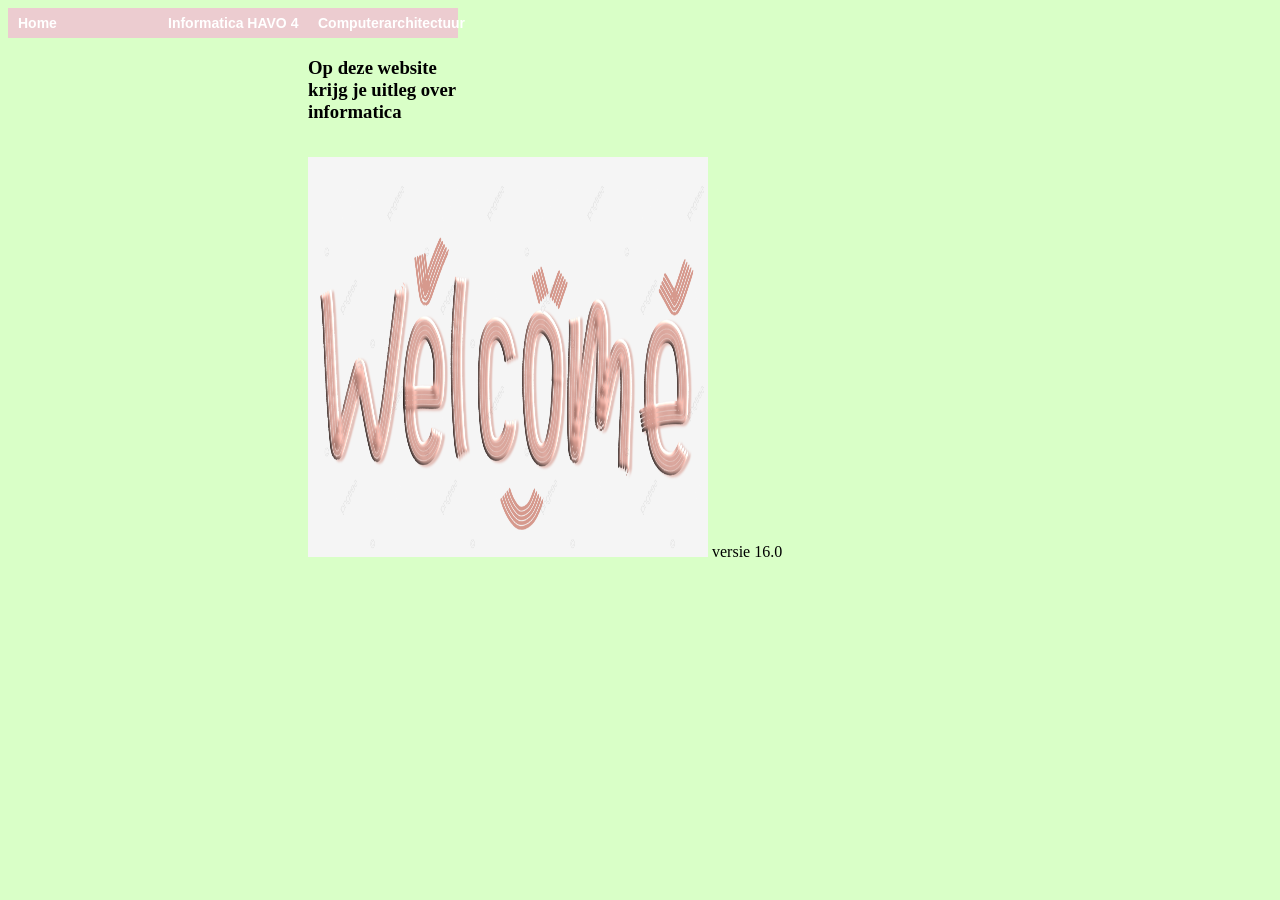
==== index.html @ cf1e747f "16" ====
<DOCTYPE html> <!--dit is de homepage van mijn site-->
<html> <!--dit is het html-element-->
    <head>
        <title>Hilla's Website</title>
        <link rel="stylesheet" href="opmaak.css">
        <link rel="stylesheet" href="/layout.css">
        <meta charset="utf-8">
       

      </head> 
   <body>


    <ul class="top-level-menu">
      <li><a href="/index.html">Home</a></li>
     
      <li>

      <a href="#">Informatica HAVO 4</a>
        <ul class="second-level-menu">
          <li><a href="binairstelsel.html">Binair stelsel</a></li>
          <li><a href="kleurmodellen.html">Kleurmodellen</a></li>
          <li><a href="afbeeldingen.html">Afbeeldingen</a></li>
          <li><a href="geluidsfragmenten.html">Geluidsfragmenten</a></li>
        </ul>
          <li>
         <a href="#">Computerarchitectuur</a>
           <ul class="second-level-menu">
               <li>
               
               <a href="#">Drielagenmodel</a>
                <ul class="third-level-menu">
                   <li><a href="3lagenmodel.html">Drielagenmodel</a></li>  
                    <li><a href="toepassingslaag.html">Toepassingenlaag</a></li>
                    <li><a href="logischelaag.html">Logische laag</a></li>
                    <li><a href="fysiekelaag.html">Fysieke laag</a></li>  
                   
            </ul>
          </li>
          <li><a href="moederbord.html">Moederbord</a></li>
      </ul>
      
<h3> Op deze website krijg je uitleg over informatica</h3>

        <p>

    <img src="pngtree-simple-cute-welcome-font-art-image-png-image_238758.png"style="width:400px;height:400px;">
        
   


    versie 16.0
        
        
    
    </body>
    
</html>
---- opmaak.css ----
h3 {
  float: left;

}
.third-level-menu
ul {
    position: absolute;
    top: 0;
    right: -150px;
    width: 150px;
    list-style: none;
    padding: 0;
    margin: 0;
    display: none;
}

.third-level-menu > li
{
    height: 30px;
    background: #eca0f3;
}
.third-level-menu > li:hover { background: #f86cdaaf; }
  
  
#body2{
  color: mediumseagreen;

}

body {
  background-color:rgba(151, 255, 103, 0.363) ; 

}

p{
  float: left;
  width: 700px;


}

/*m1 is een menu van index.html*/
#m1 {
    color: rgba(255, 178, 220, 0.781);
    background-color: rgba(253, 182, 247, 0.774);
}

li a {
    display: block;
    color: #fd85cf;
    padding: 8px 16px;
    text-decoration: none;
  }
  
  /* bij hoveren verandert de kleur van de link */
  li a:hover {
    background-color: #f889f3;
    color: white;
  }

  #m1 {
    text-align: center;

  }
---- layout.css ----
.third-level-menu
{
    position: absolute;
    top: 0;
    right: -150px;
    width: 150px;
    list-style: none;
    padding: 0;
    margin: 0;
    display: none;
}

.third-level-menu > li
{
    height: 30px;
    background: #ffb3e2c4;
}
.third-level-menu > li:hover { background: #f86cdaaf; }

.second-level-menu
{
    position: absolute;
    top: 30px;
    left: 0;
    width: 152px;
    list-style: none;
    padding: 0;
    margin: 0;
    display: none;
}

.second-level-menu > li
{
    position: relative;
    height: 30px;
    background: #fcabe8ad;
}
.second-level-menu > li:hover { background: #f08fd896; }

.top-level-menu
{
    list-style: none;
    padding: 0;
    margin: 0;
}

.top-level-menu > li
{
    position: relative;
    float: left;
    height: 30px;
    width: 150px;
    background: #f8afd7a2;
}
.top-level-menu > li:hover { background: #fcb0f8; }

.top-level-menu li:hover > ul
{
    /* On hover, display the next level's menu */
    display: inline;
}


/* Menu Link Styles */

.top-level-menu a /* Apply to all links inside the multi-level menu */
{
    font: bold 14px Arial, Helvetica, sans-serif;
    color: #FFFFFF;
    text-decoration: none;
    padding: 0 0 0 10px;

    /* Make the link cover the entire list item-container */
    display: block;
    line-height: 30px;
}
.top-level-menu a:hover { color: #00000011; }
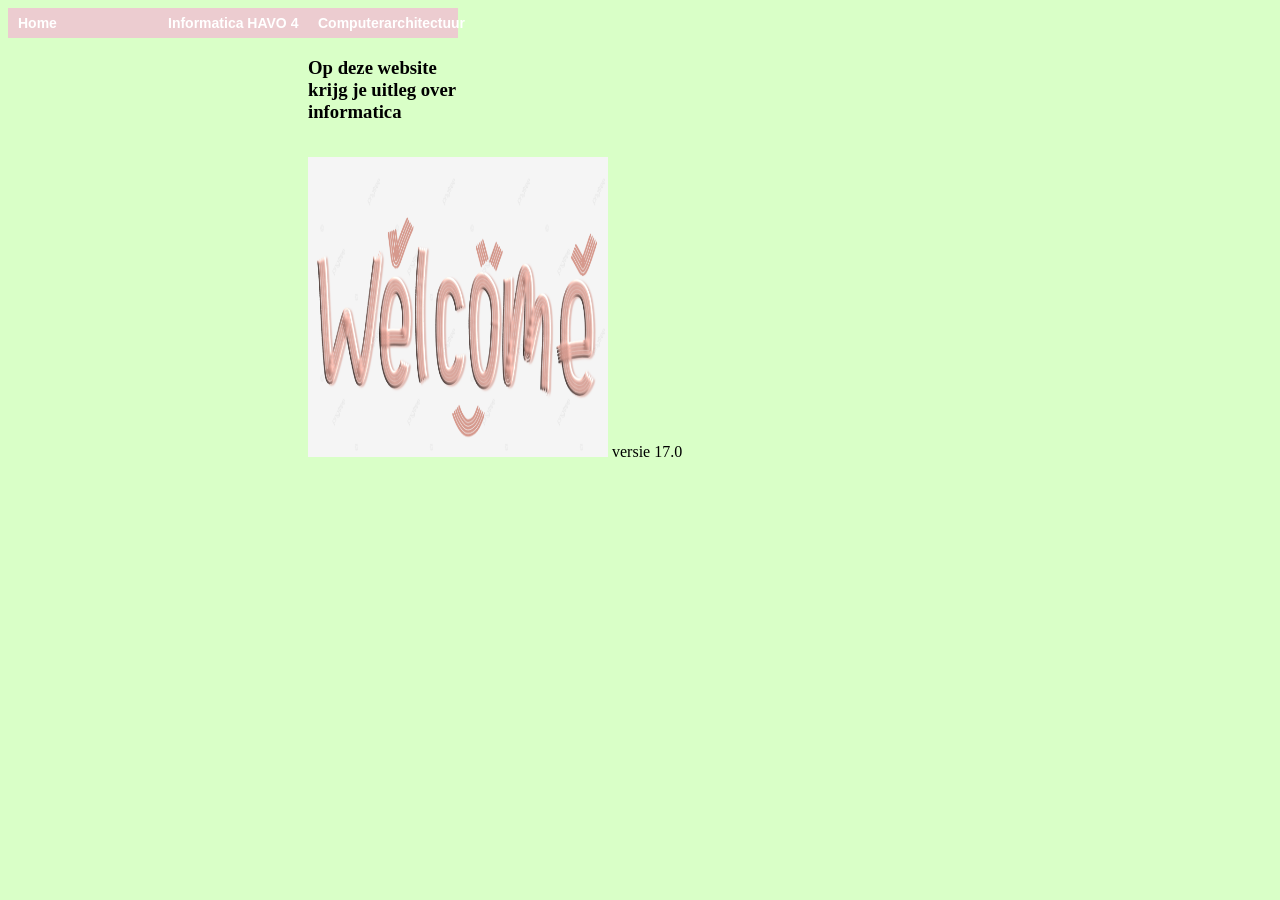
==== commit 81cd92da: "17" ====
--- a/index.html
+++ b/index.html
@@ -45,12 +45,12 @@
 
         <p>
 
-    <img src="pngtree-simple-cute-welcome-font-art-image-png-image_238758.png"style="width:400px;height:400px;">
+    <img src="pngtree-simple-cute-welcome-font-art-image-png-image_238758.png"style="width:300px;height:300px;">
         
    
 
 
-    versie 16.0
+    versie 17.0
         
         
     
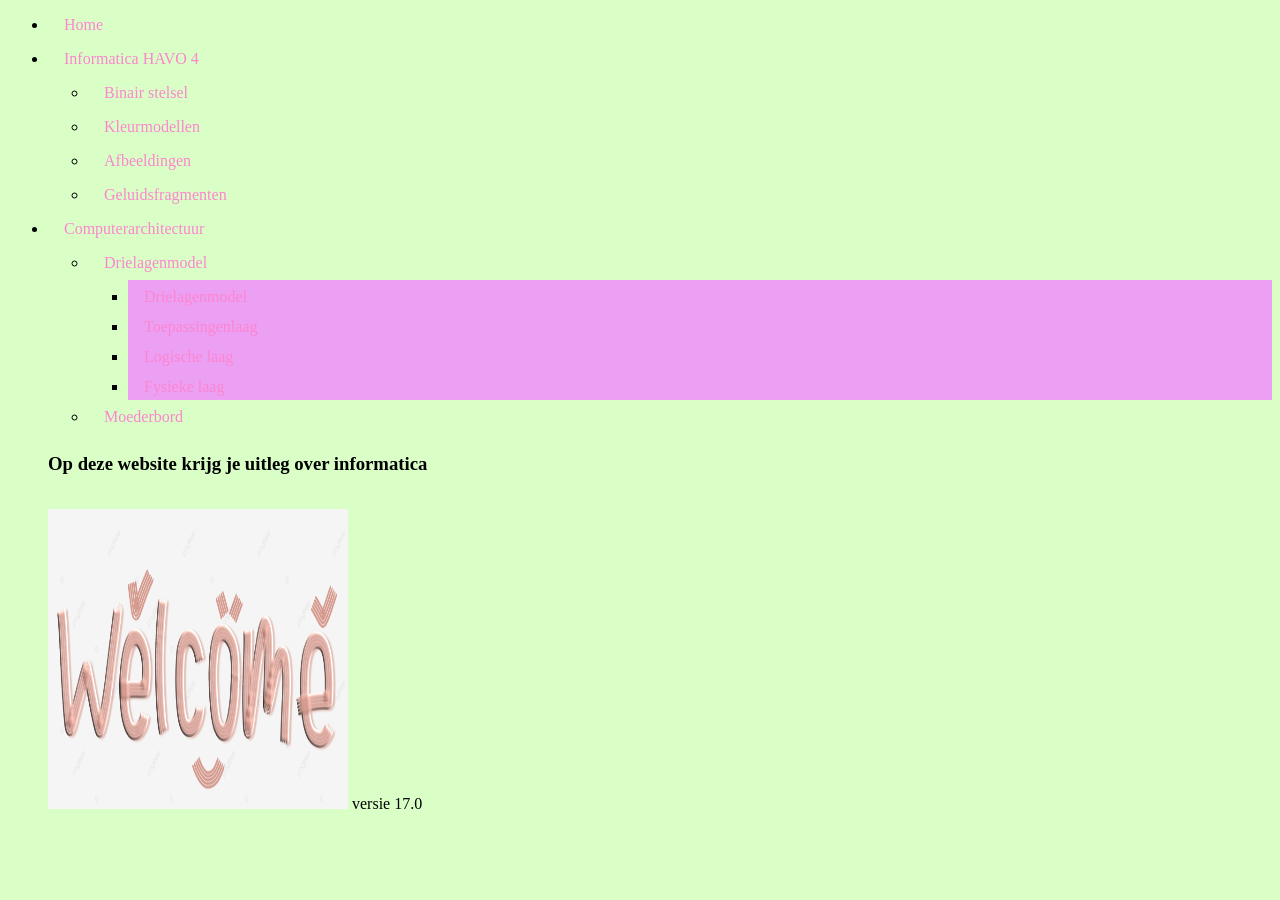
==== commit dfd1c5e8: "1" ====
--- a/index.html
+++ b/index.html
@@ -4,7 +4,6 @@
     <head>
         <title>Hilla's Website</title>
         <link rel="stylesheet" href="opmaak.css">
-        <link rel="stylesheet" href="/layout.css">
         <meta charset="utf-8">
        
 
--- a/opmaak.css
+++ b/opmaak.css
@@ -1,6 +1,5 @@
-h3 {
-  float: left;
-
+p {
+  text-align: left;
 }
 .third-level-menu
 ul {
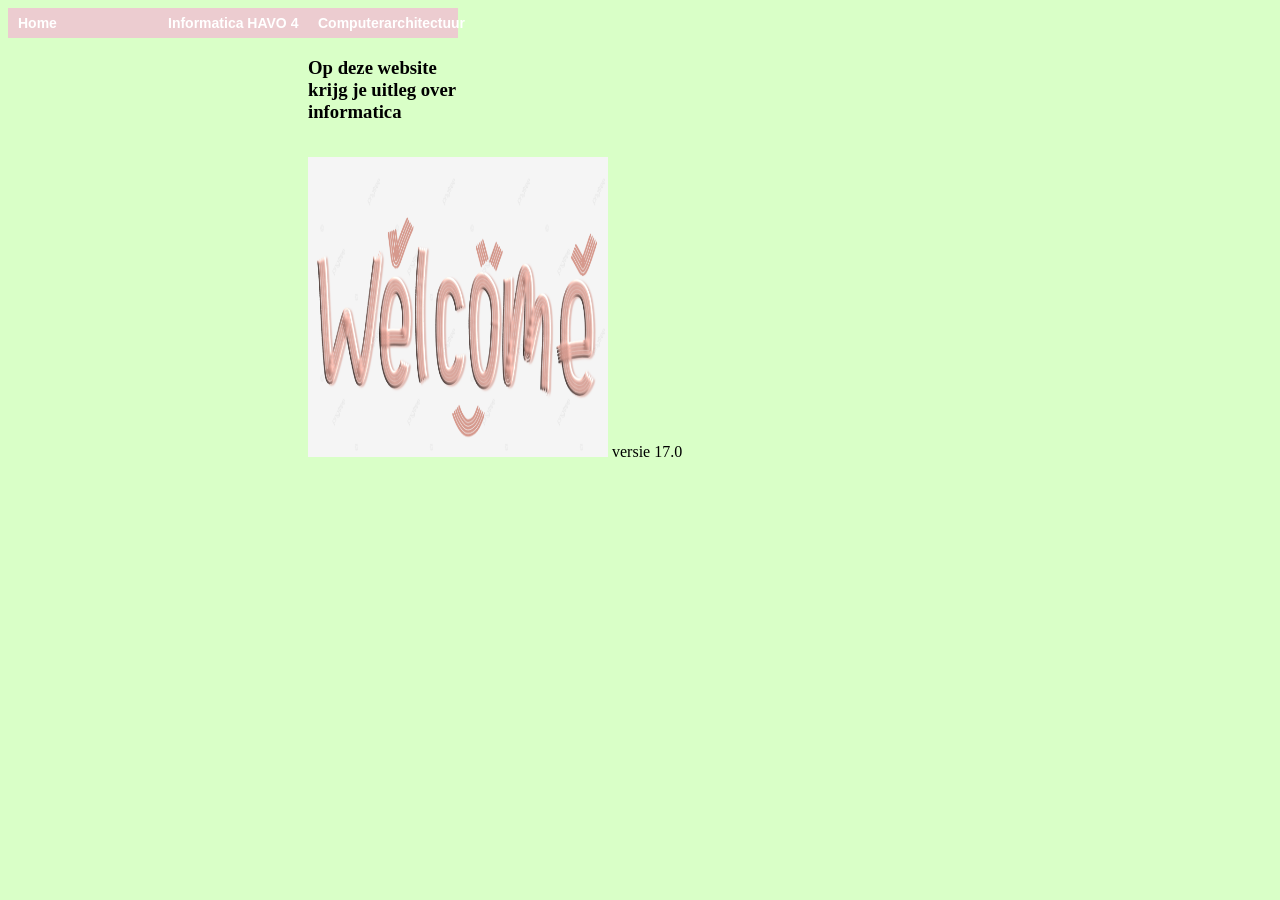
==== commit f05ddba4: "hope" ====
--- a/index.html
+++ b/index.html
@@ -4,6 +4,7 @@
     <head>
         <title>Hilla's Website</title>
         <link rel="stylesheet" href="opmaak.css">
+        <link rel="stylesheet" href="layout.css">
         <meta charset="utf-8">
        
 
--- a/layout.css
+++ b/layout.css
@@ -0,0 +1,79 @@
+.third-level-menu
+{
+    position: absolute;
+    top: 0;
+    right: -150px;
+    width: 150px;
+    list-style: none;
+    padding: 0;
+    margin: 0;
+    display: none;
+}
+
+.third-level-menu > li
+{
+    height: 30px;
+    background: #ffb3e2c4;
+}
+.third-level-menu > li:hover { background: #f86cdaaf; }
+
+.second-level-menu
+{
+    position: absolute;
+    top: 30px;
+    left: 0;
+    width: 152px;
+    list-style: none;
+    padding: 0;
+    margin: 0;
+    display: none;
+}
+
+.second-level-menu > li
+{
+    position: relative;
+    height: 30px;
+    background: #fcabe8ad;
+}
+.second-level-menu > li:hover { background: #f08fd896; }
+
+.top-level-menu
+{
+    list-style: none;
+    padding: 0;
+    margin: 0;
+}
+
+.top-level-menu > li
+{
+    position: relative;
+    float: left;
+    height: 30px;
+    width: 150px;
+    background: #f8afd7a2;
+}
+.top-level-menu > li:hover { background: #fcb0f8; }
+
+.top-level-menu li:hover > ul
+{
+    /* On hover, display the next level's menu */
+    display: inline;
+}
+p {
+    text-align: left;
+  }
+
+/* Menu Link Styles */
+
+.top-level-menu a /* Apply to all links inside the multi-level menu */
+{
+    font: bold 14px Arial, Helvetica, sans-serif;
+    color: #FFFFFF;
+    text-decoration: none;
+    padding: 0 0 0 10px;
+
+    /* Make the link cover the entire list item-container */
+    display: block;
+    line-height: 30px;
+}
+.top-level-menu a:hover { color: #00000011; }
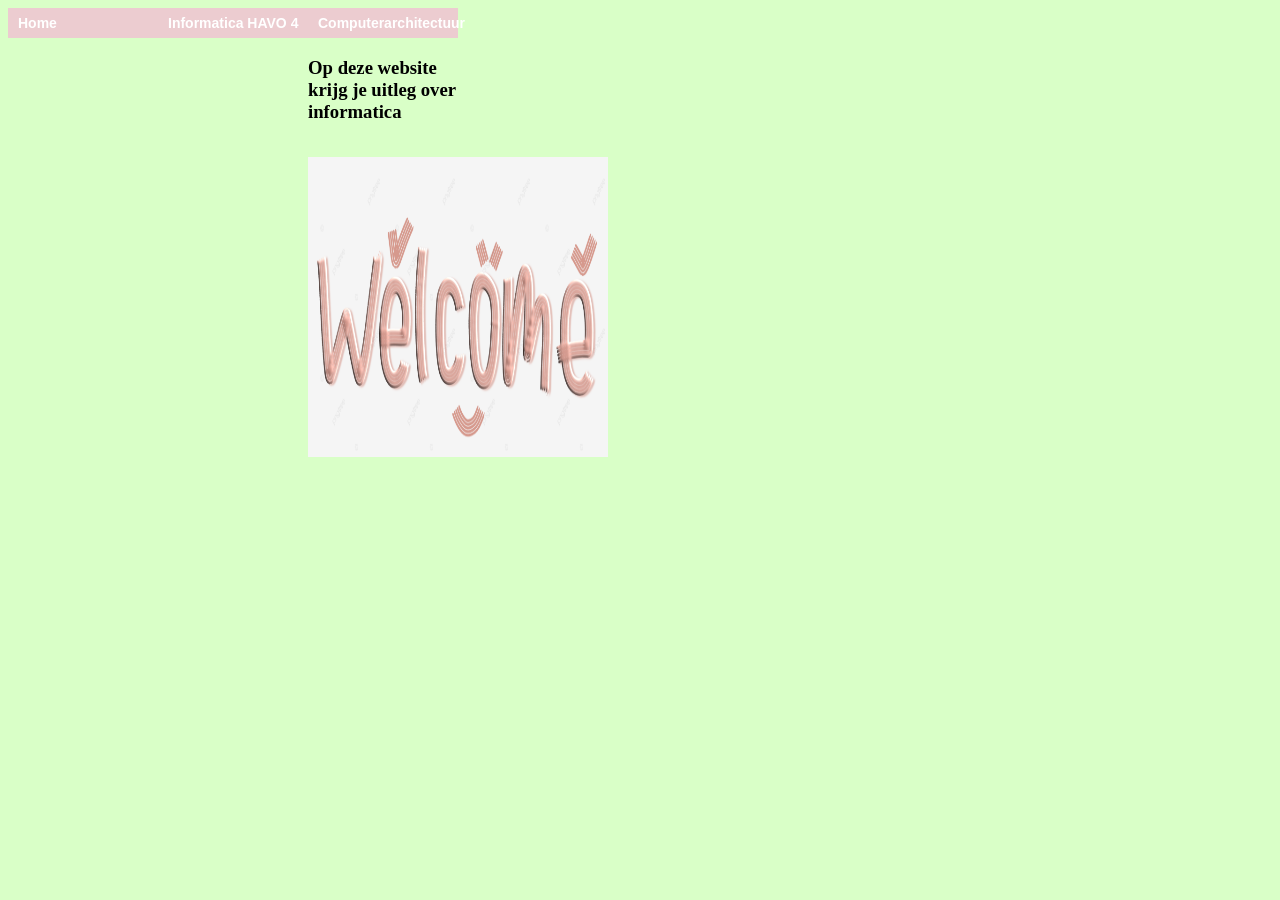
==== commit b99b55ff: "versie 18" ====
--- a/index.html
+++ b/index.html
@@ -50,7 +50,7 @@
    
 
 
-    versie 17.0
+    
         
         
     
